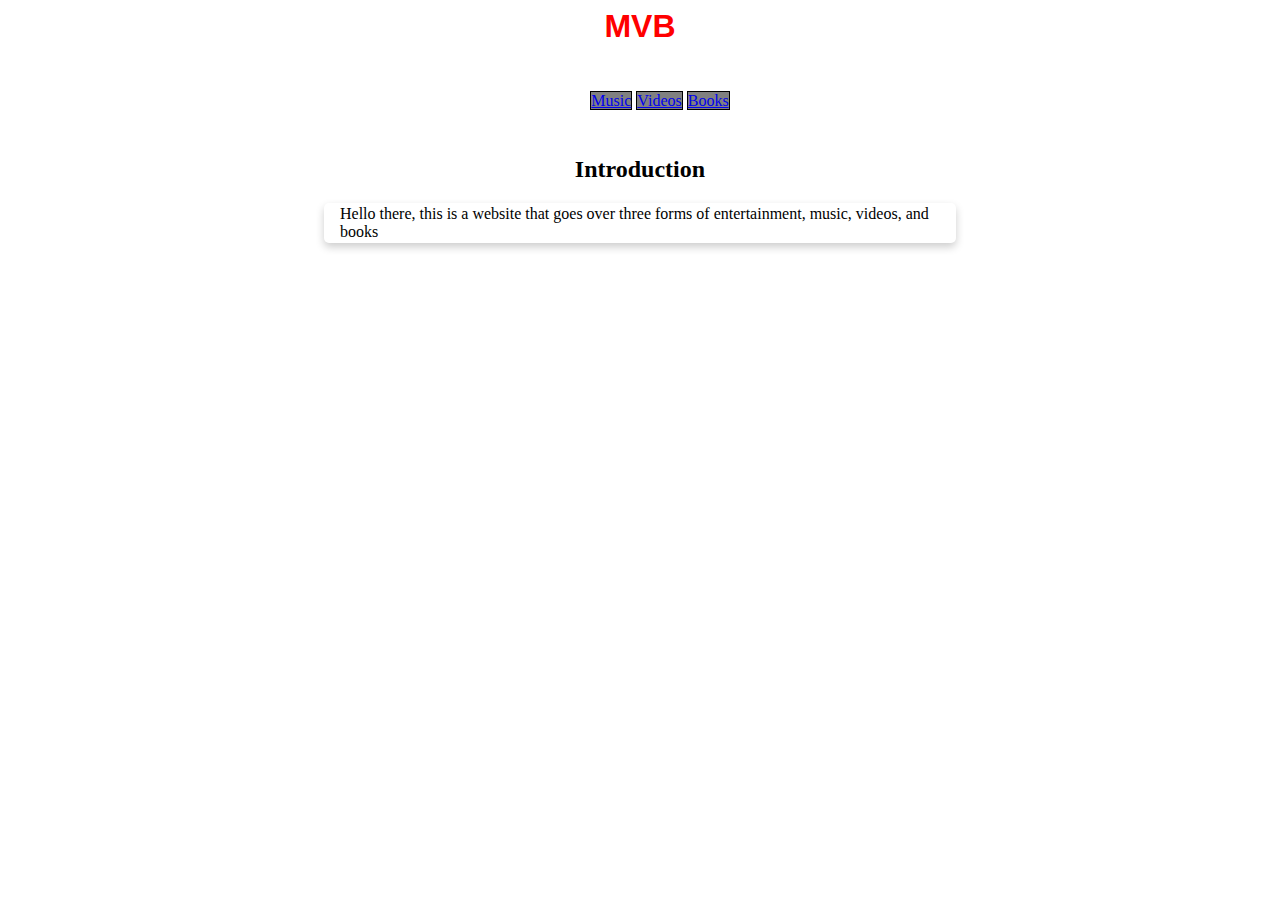
==== index.html @ cf943179 "add navbar to index page" ====
<html>
    <head>
        <link rel="stylesheet" href="style.css">
        <h1>MVB</h1>
        <div id="navbar">
            <ul>
                <li class="horizontal"><a href="music.html">Music</a></li>
                <li class="horizontal"><a href="video.html">Videos</a></li>
                <li class="horizontal"><a href="books.html">Books</a></li>
            </ul>
        </div>
    </head>
    <body>
       <h2 style="text-align:center">Introduction</h2>
       <div id="introduction" class="card">
           
           <p class="container">Hello there, this is a website that goes over three forms of entertainment, music, videos, and books</p>
        </div>
        
    </body>
</html>
---- style.css ----
h1 {
    text-align:center;
    font-family:Arial, sans-serif;
    color:red;
}

.horizontal{
    display:inline;
}

#navbar{
    align-content:center;
    text-align:center;
    padding:10px;
}

ul li{
    border-style:solid;
    border-width:1px;
    text-align:center;
    align-self:center;
    background-color:grey;
    margin:auto;
}

#navtable{
    text-align:center;
    margin:auto;
}

.card {
    box-shadow:0 4px 8px 0 rgba(0, 0, 0, 0.2);
    width:50%;
    margin:auto;
    transition:0.3s;
    border-radius:5px;
    
}

.card:hover{
    box-shadow:0 16px 32px 0 rgba(0, 0, 0, 0.2);
}

.container{
    padding:2px 16px;
}
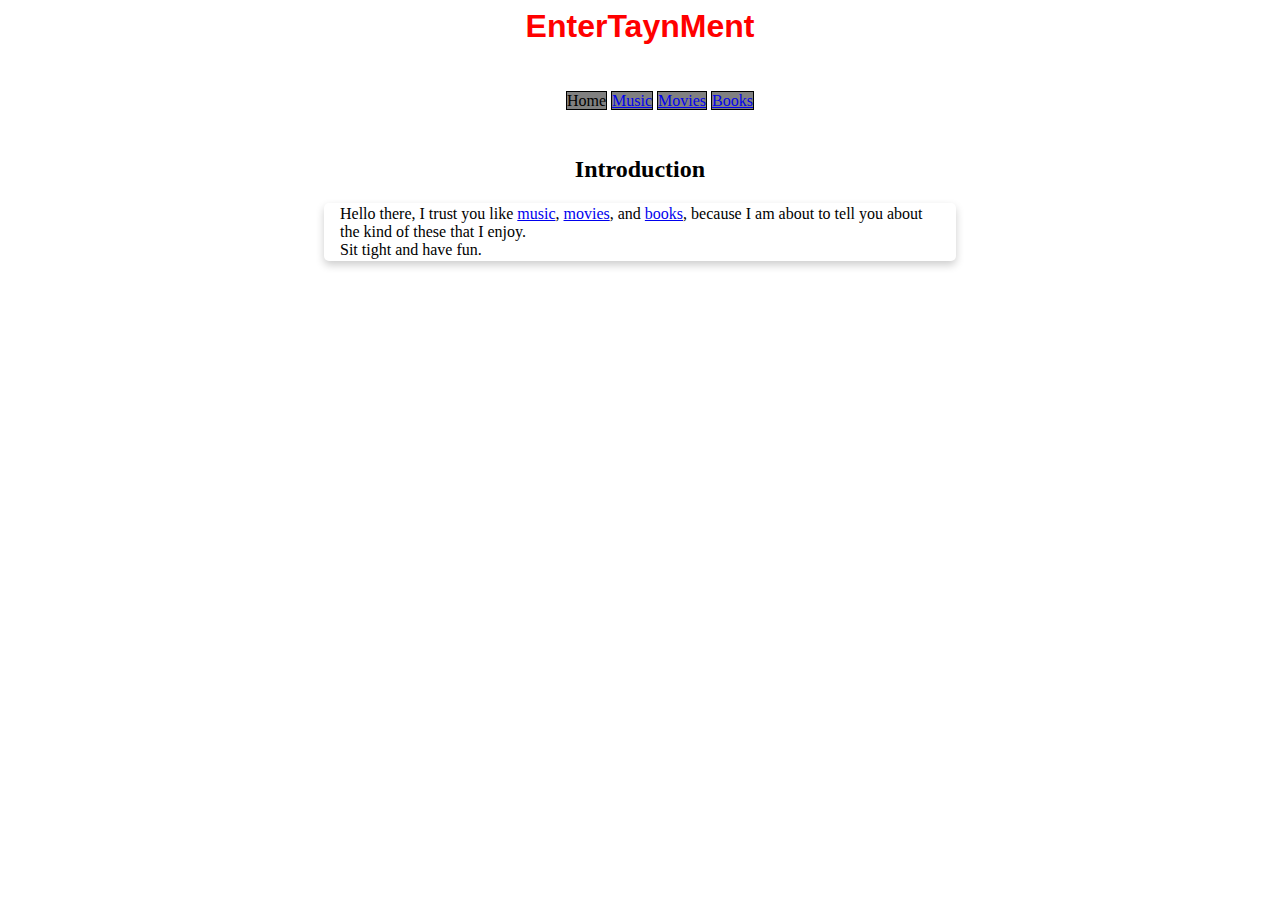
==== commit d07d2bee: "add music page" ====
--- a/index.html
+++ b/index.html
@@ -1,11 +1,12 @@
 <html>
     <head>
         <link rel="stylesheet" href="style.css">
-        <h1>MVB</h1>
+        <h1>EnterTaynMent</h1>
         <div id="navbar">
             <ul>
+                <li class="horizontal">Home</li>
                 <li class="horizontal"><a href="music.html">Music</a></li>
-                <li class="horizontal"><a href="video.html">Videos</a></li>
+                <li class="horizontal"><a href="movies.html">Movies</a></li>
                 <li class="horizontal"><a href="books.html">Books</a></li>
             </ul>
         </div>
@@ -14,7 +15,7 @@
        <h2 style="text-align:center">Introduction</h2>
        <div id="introduction" class="card">
            
-           <p class="container">Hello there, this is a website that goes over three forms of entertainment, music, videos, and books</p>
+           <p class="container">Hello there, I trust you like <a href="music.html">music</a>, <a href="movies.html">movies</a>, and <a href="books.html">books</a>, because I am about to tell you about the kind of these that I enjoy.<br>Sit tight and have fun.</p>
         </div>
         
     </body>
